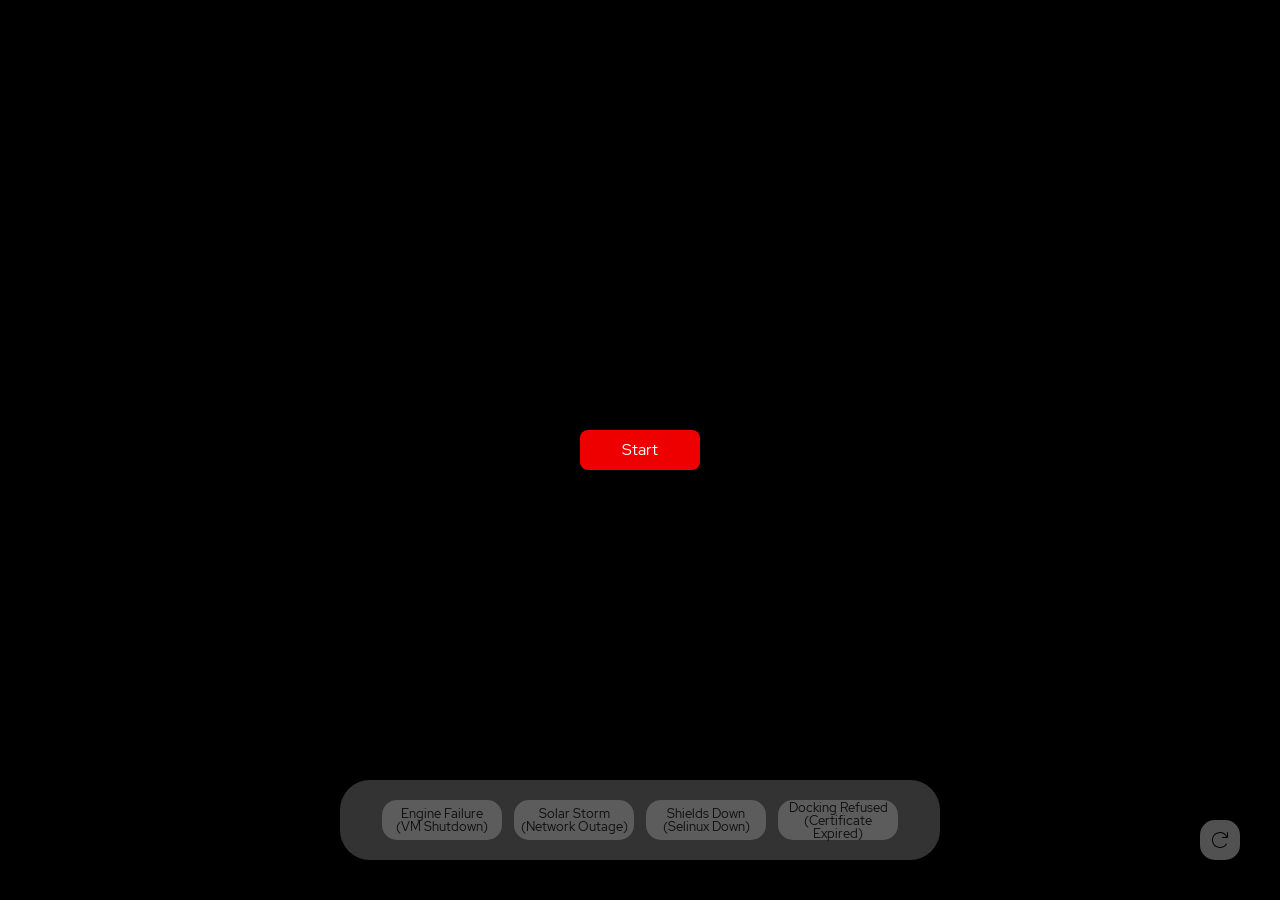
==== index.html @ a57c8cf9 "init" ====
<!DOCTYPE html>
<html lang="en">
<head>
<meta charset="UTF-8">
<meta http-equiv="x-ua-compatible" content="ie=edge">
<meta name="viewport" content="width=device-width, initial-scale=1, shrink-to-fit=no">
<link rel="icon" type="image/png" href="assets/img/favicon.png">
<title>Red Hat - Telco</title>
<link rel="stylesheet" href="assets/css/style.css?ver=1.1">
</head>

<body>
	<div id="page-container" class="page-container">
		<div id="audio-consent" style="position:fixed;inset:0;display:flex;align-items:center;justify-content:center;background:rgba(0,0,0,0.6);z-index:10000;">
			<button id="enable-audio" style="background:#e00;color:#fff;border:0;border-radius:8px;padding:12px 18px;font-size:16px;cursor:pointer;">Start</button>
		</div>
		<header>
			<div class="nav-wrapper">
				<div class="nav-wrap">
				    <button data-video="assets/video/home.mp4" data-aap-jt="20" data-scenario="engine_failure" class="change-video">Engine Failure <br> (VM Shutdown)</button>
                    <button data-video="assets/video/home.mp4" data-aap-jt="" data-scenario="solar_storm" class="change-video">Solar Storm<br> (Network Outage)</button>
                    <button data-video="assets/video/hybrid-cloud.mp4" data-aap-jt="36" data-audio="shields_down" data-scenario="shields_down" class="change-video">Shields Down<br> (Selinux Down)</button>
				    <button data-video="assets/video/home.mp4" data-aap-jt="17" data-scenario="docking_refused" class="change-video">Docking Refused<br> (Certificate Expired)</button>
				</div>

				<div class="auto-wrap">
					<button data-video="assets/video/security.mp4" class="auto-video"></button>
				</div>
			</div>
		</header>

		<div class="media-bg">
			<div class="video-wrapper">
				<video id="backgroundVideo" autoplay loop muted playsinline preload="auto" class="background-video">
	            	<source id="videoSource" src="assets/video/home.mp4" type="video/mp4">
				</video>
				<video id="backgroundVideo2" autoplay loop muted playsinline preload="auto" class="background-video" style="opacity:0">
	            	<source id="videoSource2" src="assets/video/home.mp4" type="video/mp4">
				</video>
			</div>
		</div>
	</div>

	<script src="assets/js/gsap.min.js"></script>
	<script src="assets/js/main.js?ver=1.5"></script>
</body>
</html>
---- assets/css/style.css ----
/*! normalize.css v3.0.3 | MIT License | github.com/necolas/normalize.css */html{font-family:sans-serif;-ms-text-size-adjust:100%;-webkit-text-size-adjust:100%}body{margin:0}article,aside,details,figcaption,figure,footer,header,hgroup,main,menu,nav,section,summary{display:block}audio,canvas,progress,video{display:inline-block;vertical-align:baseline}audio:not([controls]){display:none;height:0}[hidden],template{display:none}a{background-color:transparent}a:active,a:hover{outline:0}b,strong{font-weight:bold}dfn{font-style:italic}h1{font-size:2em;margin:0.67em 0}mark{background:#ff0;color:#000}small{font-size:80%}sub,sup{font-size:75%;line-height:0;position:relative;vertical-align:baseline}sup{top:-0.5em}sub{bottom:-0.25em}img{border:0}svg:not(:root){overflow:hidden}figure{margin:1em 40px}hr{box-sizing:content-box;height:0}pre{overflow:auto}code,kbd,pre,samp{font-family:monospace, monospace;font-size:1em}button,input,optgroup,select,textarea{color:inherit;font:inherit;margin:0}button{overflow:visible}button,select{text-transform:none}button,html input[type="button"],input[type="reset"],input[type="submit"]{-webkit-appearance:button;cursor:pointer}button[disabled],html input[disabled]{cursor:default}button::-moz-focus-inner,input::-moz-focus-inner{border:0;padding:0}input{line-height:normal}input[type="checkbox"],input[type="radio"]{box-sizing:border-box;padding:0}input[type="number"]::-webkit-inner-spin-button,input[type="number"]::-webkit-outer-spin-button{height:auto}input[type="search"]{-webkit-appearance:textfield;box-sizing:content-box}input[type="search"]::-webkit-search-cancel-button,input[type="search"]::-webkit-search-decoration{-webkit-appearance:none}fieldset{border:1px solid #c0c0c0;margin:0 2px;padding:0.35em 0.625em 0.75em}legend{border:0;padding:0}textarea{overflow:auto}optgroup{font-weight:bold}table{border-collapse:collapse;border-spacing:0}td,th{padding:0}/*! HTML5 Boilerplate v5.2.0 | MIT License | https://html5boilerplate.com/ */html{color:#222;font-size:1em;line-height:1.4}::-moz-selection{background:#b3d4fc;text-shadow:none}::selection{background:#b3d4fc;text-shadow:none}hr{display:block;height:1px;border:0;border-top:1px solid #ccc;margin:1em 0;padding:0}audio,canvas,iframe,img,svg,video{vertical-align:middle}fieldset{border:0;margin:0;padding:0}textarea{resize:vertical}.browserupgrade{margin:0.2em 0;background:#ccc;color:#000;padding:0.2em 0}.hidden{display:none !important}.visuallyhidden{border:0;clip:rect(0 0 0 0);height:1px;margin:-1px;overflow:hidden;padding:0;position:absolute;width:1px}.visuallyhidden.focusable:active,.visuallyhidden.focusable:focus{clip:auto;height:auto;margin:0;overflow:visible;position:static;width:auto}.invisible{visibility:hidden}@media print{*,*:before,*:after{background:transparent !important;color:#000 !important;box-shadow:none !important;text-shadow:none !important}a,a:visited{text-decoration:underline}a[href]:after{content:" (" attr(href) ")"}abbr[title]:after{content:" (" attr(title) ")"}a[href^="#"]:after,a[href^="javascript:"]:after{content:""}pre,blockquote{border:1px solid #999;page-break-inside:avoid}thead{display:table-header-group}tr,img{page-break-inside:avoid}img{max-width:100% !important}p,h2,h3{orphans:3;widows:3}h2,h3{page-break-after:avoid}}.clearfix:before,.clearfix:after{content:" ";display:table}.clearfix:after{clear:both}.clearfix{*zoom:1}*,html,body{margin:0;padding:0}a{color:#000;text-decoration:none}a:hover,a:focus{color:inherit;text-decoration:none}a:focus{outline:none}label{display:block}input,textarea{outline:none}input[type="text"],input[type="email"],textarea{width:100%}address{font-style:normal}nav ul{list-style:none}@font-face{font-family:'Red Hat Display';src:url("../fonts/redhatdisplay-regular.woff2") format("woff2"),url("../fonts/redhatdisplay-regular.woff") format("woff");font-weight:400;font-style:normal}@font-face{font-family:'Red Hat Display';src:url("../fonts/redhatdisplay-medium.woff2") format("woff2"),url("../fonts/redhatdisplay-medium.woff") format("woff");font-weight:500;font-style:normal}*,body,html{box-sizing:border-box}body{background-color:#fff;font-family:"Red Hat Display",Helvetica,sans-serif}.page-container{display:flex;flex-direction:column;min-height:100vh}.page-container main{flex:1}.container{padding-left:20px;padding-right:20px;position:relative;margin:0 auto;max-width:1200px;width:100%}@media screen and (min-width: 990px){.container{padding-left:30px;padding-right:30px}}.container.full{padding:0;max-width:100%}.container.max{max-width:1680px}.container.wide{max-width:1440px}.container.narrow{max-width:1080px}.container.slim{max-width:800px}.container.center{text-align:center}h1,h2,h3,h4,h5{color:#000;font-family:"Red Hat Display",Helvetica,sans-serif;font-size:20px;font-weight:500;letter-spacing:0;line-height:1.1;margin:0;margin-bottom:10px;padding:0}@media screen and (min-width: 768px){h1,h2,h3,h4,h5{font-size:24px}}@media screen and (min-width: 990px){h1,h2,h3,h4,h5{margin-bottom:15px}}h1.light,h2.light,h3.light,h4.light,h5.light{font-weight:400}a{color:#000;text-decoration:underline;transition:all 0.3s ease}a:hover{opacity:0.6;text-decoration:none}a:focus{outline:none}p,ul li,ol li{color:#000;font-size:16px;font-weight:400;line-height:1.5em;margin-bottom:15px}p:last-of-type{margin-bottom:0}strong{font-weight:500}.media-bg{height:100vh;max-height:100vh;margin:0;overflow:hidden;position:absolute;top:0;left:0;width:100%;-webkit-animation:fadeIn 0.5s ease 0.1s both;animation:fadeIn 0.5s ease 0.1s both}@supports (height: 100svh){.media-bg{height:100svh}}.video-wrapper{height:100%;margin:0 auto;max-width:100%;overflow:hidden;padding-bottom:56.25%;position:absolute;top:50%;left:50%;-webkit-transform:translate(-50%, -50%);transform:translate(-50%, -50%);width:100%;z-index:0}.video-wrapper iframe,.video-wrapper .background-video{height:100%;position:absolute;top:50%;left:50%;-webkit-transform:translate(-50%, -50%);transform:translate(-50%, -50%);min-width:177.77vh;-o-object-fit:cover;object-fit:cover;pointer-events:none;width:100%}.moveUp{-webkit-animation-name:moveUp;animation-name:moveUp;-webkit-animation-duration:1.5s;animation-duration:1.5s;-webkit-animation-fill-mode:both;animation-fill-mode:both}@-webkit-keyframes moveUp{0%{-webkit-transform:translateY(40px);transform:translateY(40px);opacity:0}20%{opacity:0}100%{-webkit-transform:translateY(0);transform:translateY(0);opacity:1}}@keyframes moveUp{0%{-webkit-transform:translateY(40px);transform:translateY(40px);opacity:0}20%{opacity:0}100%{-webkit-transform:translateY(0);transform:translateY(0);opacity:1}}.moveDown{-webkit-animation-name:moveDown;animation-name:moveDown;-webkit-animation-duration:1.5s;animation-duration:1.5s;-webkit-animation-fill-mode:both;animation-fill-mode:both}@-webkit-keyframes moveDown{0%{-webkit-transform:translateY(-40px);transform:translateY(-40px);opacity:0}20%{opacity:0}100%{-webkit-transform:translateY(0);transform:translateY(0);opacity:1}}@keyframes moveDown{0%{-webkit-transform:translateY(-40px);transform:translateY(-40px);opacity:0}20%{opacity:0}100%{-webkit-transform:translateY(0);transform:translateY(0);opacity:1}}.moveLeft{-webkit-animation-name:moveLeft;animation-name:moveLeft;-webkit-animation-duration:1.5s;animation-duration:1.5s;-webkit-animation-fill-mode:both;animation-fill-mode:both}@-webkit-keyframes moveLeft{0%{-webkit-transform:translateX(100%);transform:translateX(100%);opacity:0}100%{-webkit-transform:translateX(0);transform:translateX(0);opacity:1}}@keyframes moveLeft{0%{-webkit-transform:translateX(100%);transform:translateX(100%);opacity:0}100%{-webkit-transform:translateX(0);transform:translateX(0);opacity:1}}.moveRight{-webkit-animation-name:moveRight;animation-name:moveRight;-webkit-animation-duration:1.5s;animation-duration:1.5s;-webkit-animation-fill-mode:both;animation-fill-mode:both}@-webkit-keyframes moveRight{0%{-webkit-transform:translateX(-50%);transform:translateX(-50%);opacity:0}50%{opacity:0.5}100%{-webkit-transform:translateX(0);transform:translateX(0);opacity:1}}@keyframes moveRight{0%{-webkit-transform:translateX(-50%);transform:translateX(-50%);opacity:0}50%{opacity:0.5}100%{-webkit-transform:translateX(0);transform:translateX(0);opacity:1}}.fadeIn{-webkit-animation-name:fadeIn;animation-name:fadeIn;-webkit-animation-duration:1.0s;animation-duration:1.0s;-webkit-animation-fill-mode:both;animation-fill-mode:both}@-webkit-keyframes fadeIn{0%{opacity:0}100%{opacity:1}}@keyframes fadeIn{0%{opacity:0}100%{opacity:1}}.fadeUp{-webkit-animation-name:fadeUp;animation-name:fadeUp;-webkit-animation-duration:1.0s;animation-duration:1.0s;-webkit-animation-fill-mode:both;animation-fill-mode:both}@-webkit-keyframes fadeUp{0%{opacity:0;-webkit-transform:translateY(20px);transform:translateY(20px)}100%{opacity:1;-webkit-transform:translateY(0);transform:translateY(0)}}@keyframes fadeUp{0%{opacity:0;-webkit-transform:translateY(20px);transform:translateY(20px)}100%{opacity:1;-webkit-transform:translateY(0);transform:translateY(0)}}.Bounce{-webkit-animation-name:Bounce;animation-name:Bounce;-webkit-animation-duration:1.5s;animation-duration:1.5s;-webkit-animation-fill-mode:both;animation-fill-mode:both}@-webkit-keyframes Bounce{0%{bottom:17.5px}50%{bottom:0px}100%{bottom:17.5px}}@keyframes Bounce{0%{bottom:17.5px}50%{bottom:0px}100%{bottom:17.5px}}.stretchRight{-webkit-animation-name:stretchRight;animation-name:stretchRight;-webkit-animation-duration:1.5s;animation-duration:1.5s;-webkit-animation-timing-function:ease-out;animation-timing-function:ease-out;-webkit-transform-origin:0% 0%;transform-origin:0% 0%;-webkit-animation-fill-mode:both;animation-fill-mode:both}@-webkit-keyframes stretchRight{0%{-webkit-transform:scaleX(0.3);transform:scaleX(0.3)}40%{-webkit-transform:scaleX(1.02);transform:scaleX(1.02)}60%{-webkit-transform:scaleX(0.98);transform:scaleX(0.98)}80%{-webkit-transform:scaleX(1.01);transform:scaleX(1.01)}100%{-webkit-transform:scaleX(0.98);transform:scaleX(0.98)}80%{-webkit-transform:scaleX(1.01);transform:scaleX(1.01)}100%{-webkit-transform:scaleX(1);transform:scaleX(1);opacity:1}}@keyframes stretchRight{0%{-webkit-transform:scaleX(0.3);transform:scaleX(0.3)}40%{-webkit-transform:scaleX(1.02);transform:scaleX(1.02)}60%{-webkit-transform:scaleX(0.98);transform:scaleX(0.98)}80%{-webkit-transform:scaleX(1.01);transform:scaleX(1.01)}100%{-webkit-transform:scaleX(0.98);transform:scaleX(0.98)}80%{-webkit-transform:scaleX(1.01);transform:scaleX(1.01)}100%{-webkit-transform:scaleX(1);transform:scaleX(1);opacity:1}}.pullUp{-webkit-animation-name:pullUp;animation-name:pullUp;-webkit-animation-duration:1.1s;animation-duration:1.1s;-webkit-animation-timing-function:ease-out;animation-timing-function:ease-out;-webkit-transform-origin:50% 100%;transform-origin:50% 100%;-webkit-animation-fill-mode:both;animation-fill-mode:both}@-webkit-keyframes pullUp{0%{-webkit-transform:scaleY(0.1);transform:scaleY(0.1)}40%{-webkit-transform:scaleY(1.02);transform:scaleY(1.02)}60%{-webkit-transform:scaleY(0.98);transform:scaleY(0.98)}80%{-webkit-transform:scaleY(1.01);transform:scaleY(1.01)}100%{-webkit-transform:scaleY(0.98);transform:scaleY(0.98)}80%{-webkit-transform:scaleY(1.01);transform:scaleY(1.01)}100%{-webkit-transform:scaleY(1);transform:scaleY(1);opacity:1}}@keyframes pullUp{0%{-webkit-transform:scaleY(0.1);transform:scaleY(0.1)}40%{-webkit-transform:scaleY(1.02);transform:scaleY(1.02)}60%{-webkit-transform:scaleY(0.98);transform:scaleY(0.98)}80%{-webkit-transform:scaleY(1.01);transform:scaleY(1.01)}100%{-webkit-transform:scaleY(0.98);transform:scaleY(0.98)}80%{-webkit-transform:scaleY(1.01);transform:scaleY(1.01)}100%{-webkit-transform:scaleY(1);transform:scaleY(1);opacity:1}}.pullDown{-webkit-animation-name:pullDown;animation-name:pullDown;-webkit-animation-duration:1.1s;animation-duration:1.1s;-webkit-animation-timing-function:ease-out;animation-timing-function:ease-out;-webkit-transform-origin:50% 0%;transform-origin:50% 0%;-webkit-animation-fill-mode:both;animation-fill-mode:both}@-webkit-keyframes pullDown{0%{-webkit-transform:scaleY(0.1);transform:scaleY(0.1)}40%{-webkit-transform:scaleY(1.02);transform:scaleY(1.02)}60%{-webkit-transform:scaleY(0.98);transform:scaleY(0.98)}80%{-webkit-transform:scaleY(1.01);transform:scaleY(1.01)}100%{-webkit-transform:scaleY(0.98);transform:scaleY(0.98)}80%{-webkit-transform:scaleY(1.01);transform:scaleY(1.01)}100%{-webkit-transform:scaleY(1);transform:scaleY(1);opacity:1}}@keyframes pullDown{0%{-webkit-transform:scaleY(0.1);transform:scaleY(0.1)}40%{-webkit-transform:scaleY(1.02);transform:scaleY(1.02)}60%{-webkit-transform:scaleY(0.98);transform:scaleY(0.98)}80%{-webkit-transform:scaleY(1.01);transform:scaleY(1.01)}100%{-webkit-transform:scaleY(0.98);transform:scaleY(0.98)}80%{-webkit-transform:scaleY(1.01);transform:scaleY(1.01)}100%{-webkit-transform:scaleY(1);transform:scaleY(1);opacity:1}}.slideUp{-webkit-animation-name:slideUp;animation-name:slideUp;-webkit-animation-duration:1.5s;animation-duration:1.5s;-webkit-animation-timing-function:ease;animation-timing-function:ease;-webkit-animation-fill-mode:both;animation-fill-mode:both;visibility:visible !important}@-webkit-keyframes slideUp{0%{-webkit-transform:translateY(100%);transform:translateY(100%)}50%{-webkit-transform:translateY(-8%);transform:translateY(-8%)}65%{}80%{}95%{}100%{-webkit-transform:translateY(0%);transform:translateY(0%);opacity:1}}@keyframes slideUp{0%{-webkit-transform:translateY(100%);transform:translateY(100%)}50%{-webkit-transform:translateY(-8%);transform:translateY(-8%)}65%{}80%{}95%{}100%{-webkit-transform:translateY(0%);transform:translateY(0%);opacity:1}}.slideDown{-webkit-animation-name:slideDown;animation-name:slideDown;-webkit-animation-duration:1.5s;animation-duration:1.5s;-webkit-animation-timing-function:ease;animation-timing-function:ease;-webkit-animation-fill-mode:both;animation-fill-mode:both;visibility:visible !important}@-webkit-keyframes slideDown{0%{-webkit-transform:translateY(-100%);transform:translateY(-100%)}50%{-webkit-transform:translateY(8%);transform:translateY(8%)}65%{}80%{}95%{}100%{-webkit-transform:translateY(0%);transform:translateY(0%);opacity:1}}@keyframes slideDown{0%{-webkit-transform:translateY(-100%);transform:translateY(-100%)}50%{-webkit-transform:translateY(8%);transform:translateY(8%)}65%{}80%{}95%{}100%{-webkit-transform:translateY(0%);transform:translateY(0%);opacity:1}}.slideRight{-webkit-animation-name:slideRight;animation-name:slideRight;-webkit-animation-duration:1.5s;animation-duration:1.5s;-webkit-animation-timing-function:ease-in-out;animation-timing-function:ease-in-out;-webkit-animation-fill-mode:both;animation-fill-mode:both;visibility:visible !important}@-webkit-keyframes slideRight{0%{-webkit-transform:translateX(-150%);transform:translateX(-150%)}50%{-webkit-transform:translateX(8%);transform:translateX(8%)}65%{-webkit-transform:translateX(-4%);transform:translateX(-4%)}80%{-webkit-transform:translateX(4%);transform:translateX(4%)}95%{-webkit-transform:translateX(-2%);transform:translateX(-2%)}100%{-webkit-transform:translateX(0%);transform:translateX(0%);opacity:1}}@keyframes slideRight{0%{-webkit-transform:translateX(-150%);transform:translateX(-150%)}50%{-webkit-transform:translateX(8%);transform:translateX(8%)}65%{-webkit-transform:translateX(-4%);transform:translateX(-4%)}80%{-webkit-transform:translateX(4%);transform:translateX(4%)}95%{-webkit-transform:translateX(-2%);transform:translateX(-2%)}100%{-webkit-transform:translateX(0%);transform:translateX(0%);opacity:1}}.hatch{-webkit-animation-name:hatch;animation-name:hatch;-webkit-animation-duration:2s;animation-duration:2s;-webkit-animation-timing-function:ease-in-out;animation-timing-function:ease-in-out;-webkit-transform-origin:50% 100%;transform-origin:50% 100%;-webkit-animation-fill-mode:both;animation-fill-mode:both;visibility:visible !important}@-webkit-keyframes hatch{0%{-webkit-transform:rotate(0deg) scaleY(0.6);transform:rotate(0deg) scaleY(0.6)}20%{-webkit-transform:rotate(-2deg) scaleY(1.05);transform:rotate(-2deg) scaleY(1.05)}35%{-webkit-transform:rotate(2deg) scaleY(1);transform:rotate(2deg) scaleY(1)}50%{-webkit-transform:rotate(-2deg);transform:rotate(-2deg)}65%{-webkit-transform:rotate(1deg);transform:rotate(1deg)}80%{-webkit-transform:rotate(-1deg);transform:rotate(-1deg)}100%{-webkit-transform:rotate(0deg);transform:rotate(0deg);opacity:1}}@keyframes hatch{0%{-webkit-transform:rotate(0deg) scaleY(0.6);transform:rotate(0deg) scaleY(0.6)}20%{-webkit-transform:rotate(-2deg) scaleY(1.05);transform:rotate(-2deg) scaleY(1.05)}35%{-webkit-transform:rotate(2deg) scaleY(1);transform:rotate(2deg) scaleY(1)}50%{-webkit-transform:rotate(-2deg);transform:rotate(-2deg)}65%{-webkit-transform:rotate(1deg);transform:rotate(1deg)}80%{-webkit-transform:rotate(-1deg);transform:rotate(-1deg)}100%{-webkit-transform:rotate(0deg);transform:rotate(0deg);opacity:1}}header{background:transparent;padding:0;position:relative}.nav-wrapper{background:transparent;display:flex;justify-content:center;align-items:flex-end;height:100vh;margin:0 auto;overflow-y:hidden;padding:0;position:absolute;top:0;left:0;width:100%;transition:all 0.2s ease;z-index:99}@supports (height: 100svh){.nav-wrapper{height:100svh}}.nav-wrapper .nav-wrap{background:rgba(255,255,255,0.5);border-radius:30px;box-shadow:0px 4px 8px rgba(0,0,0,0.05);-webkit-backdrop-filter:blur(30px);backdrop-filter:blur(30px);display:flex;justify-content:center;align-items:center;height:auto;max-height:80px;margin:0 auto 20px;min-width:600px;padding:15px;width:auto;transition:all 0.2s ease;z-index:9999;-webkit-animation:fadeUp 0.5s ease 0.2s both;animation:fadeUp 0.5s ease 0.2s both}@media screen and (min-width: 768px){.nav-wrapper .nav-wrap{margin-bottom:30px;padding:20px}}@media screen and (min-width: 990px){.nav-wrapper .nav-wrap{margin-bottom:40px}}.nav-wrapper .auto-wrap{display:none;position:absolute;right:20px;bottom:20px}@media screen and (min-width: 768px){.nav-wrapper .auto-wrap{right:30px;bottom:30px}}@media screen and (min-width: 990px){.nav-wrapper .auto-wrap{display:block;right:40px;bottom:40px}}button{background-color:rgba(255,255,255,0.8);border:1px solid rgba(255,255,255,0);border-radius:15px;box-shadow:0px 4px 8px rgba(0,0,0,0.01);display:block;font-family:"Red Hat Display",Helvetica,sans-serif;font-size:13px;font-weight:400;height:40px;line-height:1;margin:0 4px;padding:0;position:relative;text-align:center;width:120px;-webkit-appearance:none;outline:none;transition:all 0.3s ease;-webkit-animation:fadeUp 0.5s ease 0.3s both;animation:fadeUp 0.5s ease 0.3s both}@media screen and (min-width: 768px){button{margin:0 6px}}button:nth-child(2){-webkit-animation-delay:0.4s;animation-delay:0.4s}button:nth-child(3){-webkit-animation-delay:0.5s;animation-delay:0.5s}button:nth-child(4){-webkit-animation-delay:0.6s;animation-delay:0.6s}button:nth-child(5){-webkit-animation-delay:0.7s;animation-delay:0.7s}button:nth-child(6){-webkit-animation-delay:0.8s;animation-delay:0.8s}button:hover{background-color:#fff;border-color:rgba(0,0,0,0.05);box-shadow:0px 4px 8px rgba(0,0,0,0.08)}button.active{background-color:#e00;box-shadow:0px 4px 8px rgba(0,0,0,0.05);color:#fff;font-weight:500}button.auto-video{background-image:url("../img/autoplay.svg");background-position:center center;background-repeat:no-repeat;background-size:16px 16px;margin:0;width:40px}
/*# sourceMappingURL=style.css.map */
/* --- overrides to improve fullscreen behavior --- */
video.background-video:-webkit-full-screen,video.background-video:fullscreen{object-fit:contain !important;width:100% !important;height:100% !important;min-width:0 !important;min-height:0 !important;-webkit-transform:none !important;transform:none !important;top:0;left:0}
/* Optional: contain mode to avoid any cropping even outside fullscreen */
body.contain-video .video-wrapper .background-video{object-fit:contain !important;min-width:0 !important;min-height:0 !important;-webkit-transform:translate(-50%, -50%);transform:translate(-50%, -50%)}
/* Force black background behind video to avoid white flashes during swaps */
.media-bg{background-color:#000 !important}
.video-wrapper{background-color:#000 !important}
.background-video{background-color:#000 !important}
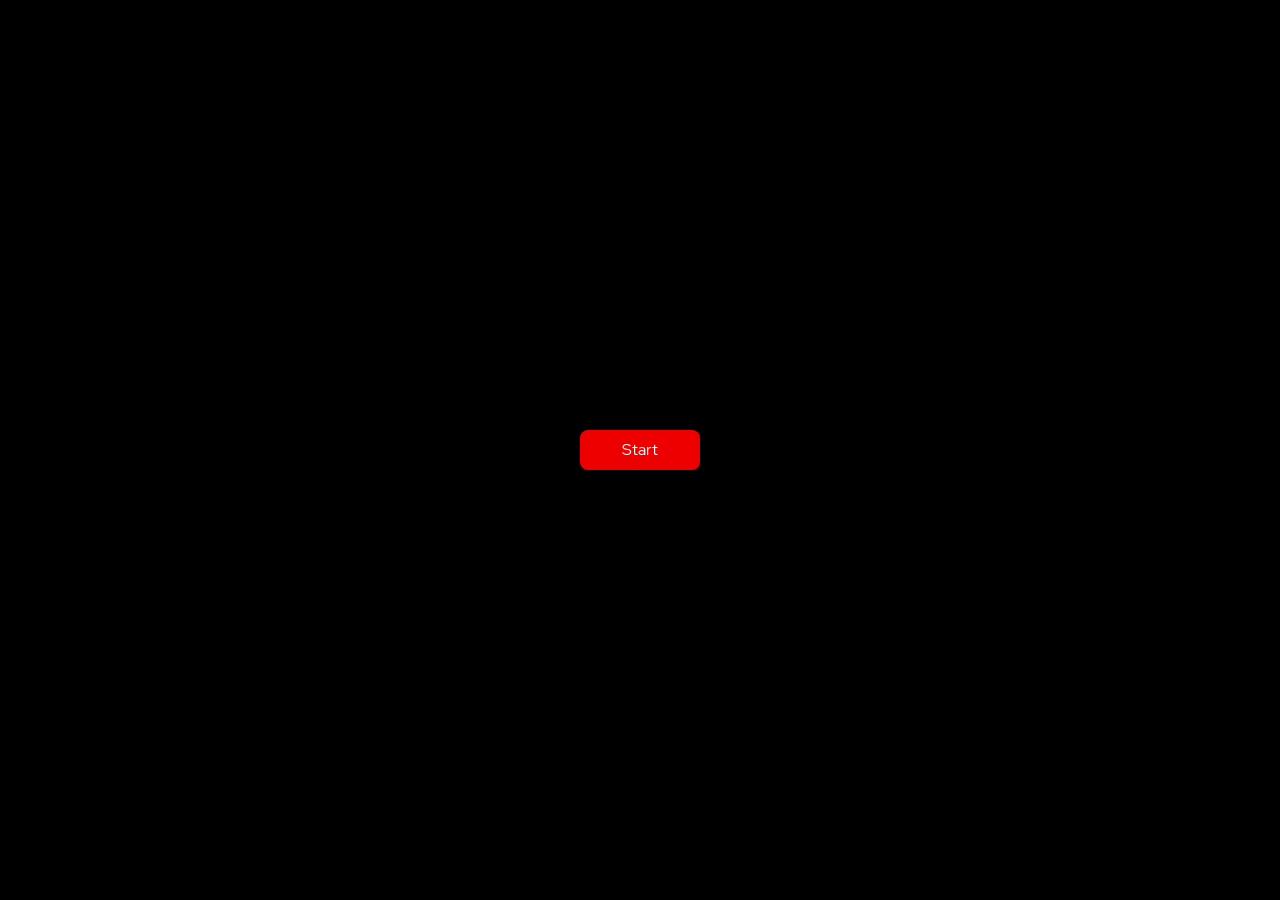
==== commit 45c76c65: "init v2" ====
--- a/index.html
+++ b/index.html
@@ -5,7 +5,7 @@
 <meta http-equiv="x-ua-compatible" content="ie=edge">
 <meta name="viewport" content="width=device-width, initial-scale=1, shrink-to-fit=no">
 <link rel="icon" type="image/png" href="assets/img/favicon.png">
-<title>Red Hat - Telco</title>
+<title>Summit Connect 2025</title>
 <link rel="stylesheet" href="assets/css/style.css?ver=1.1">
 </head>
 
@@ -14,20 +14,7 @@
 		<div id="audio-consent" style="position:fixed;inset:0;display:flex;align-items:center;justify-content:center;background:rgba(0,0,0,0.6);z-index:10000;">
 			<button id="enable-audio" style="background:#e00;color:#fff;border:0;border-radius:8px;padding:12px 18px;font-size:16px;cursor:pointer;">Start</button>
 		</div>
-		<header>
-			<div class="nav-wrapper">
-				<div class="nav-wrap">
-				    <button data-video="assets/video/home.mp4" data-aap-jt="20" data-scenario="engine_failure" class="change-video">Engine Failure <br> (VM Shutdown)</button>
-                    <button data-video="assets/video/home.mp4" data-aap-jt="" data-scenario="solar_storm" class="change-video">Solar Storm<br> (Network Outage)</button>
-                    <button data-video="assets/video/hybrid-cloud.mp4" data-aap-jt="36" data-audio="shields_down" data-scenario="shields_down" class="change-video">Shields Down<br> (Selinux Down)</button>
-				    <button data-video="assets/video/home.mp4" data-aap-jt="17" data-scenario="docking_refused" class="change-video">Docking Refused<br> (Certificate Expired)</button>
-				</div>
-
-				<div class="auto-wrap">
-					<button data-video="assets/video/security.mp4" class="auto-video"></button>
-				</div>
-			</div>
-		</header>
+		<header></header>
 
 		<div class="media-bg">
 			<div class="video-wrapper">
@@ -42,6 +29,6 @@
 	</div>
 
 	<script src="assets/js/gsap.min.js"></script>
-	<script src="assets/js/main.js?ver=1.5"></script>
+	<script src="assets/js/main.js?ver=2.0"></script>
 </body>
 </html>
